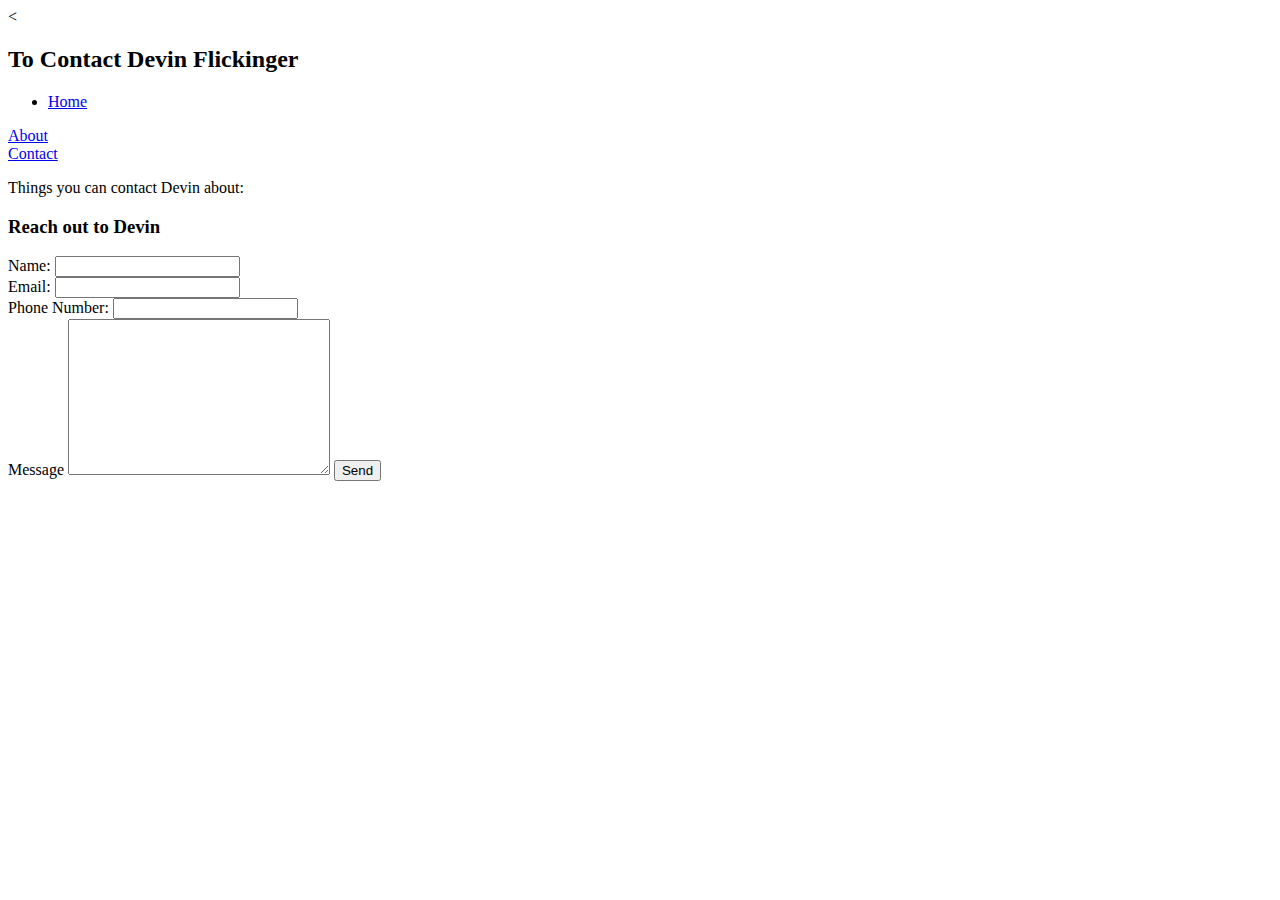
==== public/html/contact.html @ 8e39be59 "fleshed out contact and about, added form to contact, connected js to server via bodyparser" ====
<!DOCTYPE html>
<<html>
  <head>
    <title>Devin Flickinger - Contact</title>
    <link rel="stylesheet" href="css/main.css">
    <h2>To Contact Devin Flickinger</h2>
  </head>
  <body>
    <div id='navigation'>
      <ul>
        <li class='btn'>
          <a href="/">Home</a>
        </li>
      </ul>
      <li class='btn'>
        <a href="/about">About</a>
      </li>
      <li class='btn'>
        <a href="/contact">Contact</a>
      </li>
    </div>
    <!-- End Of navigation -->
    <div>
      <p>Things you can contact Devin about:</p>
    </div>
    <div>
      <form action="/contact" method='POST'>
        <h3>Reach out to Devin</h3>
        <label for="name">Name:</label>
        <input type="text" name='name' required>
        <br>
        <label for="email">Email:</label>
        <input type="email" name='email' required>
        <br>
        <label for="phone">Phone Number:</label>
        <input type="text" name='phone'>
        <br>
        <label for="Message">Message</label>
        <textarea name="message" cols="30" rows="10"></textarea>
        <button type="Submit">Send</button>
      </form>
      <!-- End of Contact form -->
    </div>

  </body>
</html>
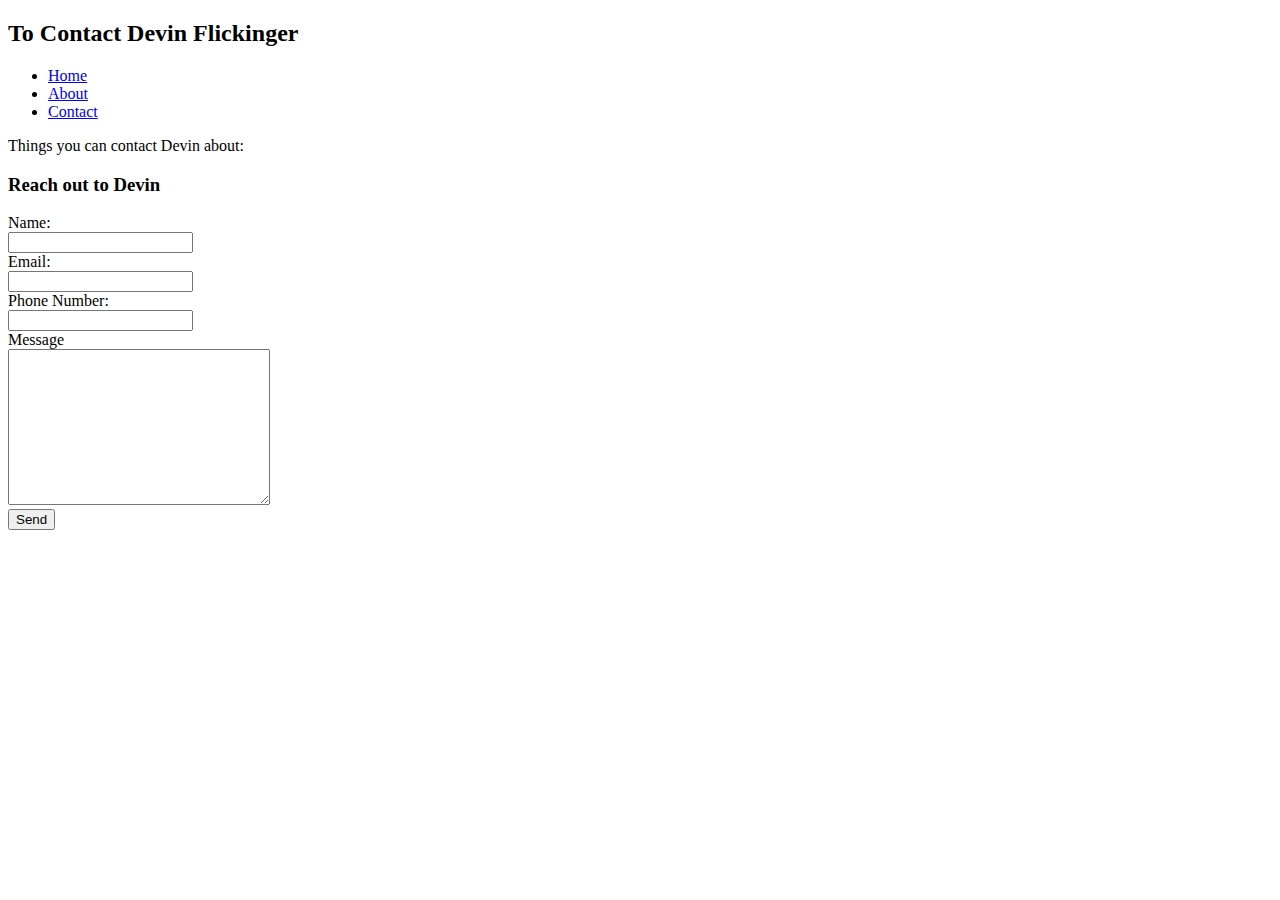
==== commit f3365a28: "fixed contact page, fixed nav bar on page, and orginized form" ====
--- a/public/html/contact.html
+++ b/public/html/contact.html
@@ -1,5 +1,5 @@
 <!DOCTYPE html>
-<<html>
+<html>
   <head>
     <title>Devin Flickinger - Contact</title>
     <link rel="stylesheet" href="css/main.css">
@@ -11,13 +11,13 @@
         <li class='btn'>
           <a href="/">Home</a>
         </li>
+        <li class='btn'>
+          <a href="/about">About</a>
+        </li>
+        <li class='btn'>
+          <a href="/contact">Contact</a>
+        </li>
       </ul>
-      <li class='btn'>
-        <a href="/about">About</a>
-      </li>
-      <li class='btn'>
-        <a href="/contact">Contact</a>
-      </li>
     </div>
     <!-- End Of navigation -->
     <div>
@@ -27,16 +27,21 @@
       <form action="/contact" method='POST'>
         <h3>Reach out to Devin</h3>
         <label for="name">Name:</label>
+        <br>
         <input type="text" name='name' required>
         <br>
         <label for="email">Email:</label>
+        <br>
         <input type="email" name='email' required>
         <br>
         <label for="phone">Phone Number:</label>
+        <br>
         <input type="text" name='phone'>
         <br>
         <label for="Message">Message</label>
+        <br>
         <textarea name="message" cols="30" rows="10"></textarea>
+        <br>
         <button type="Submit">Send</button>
       </form>
       <!-- End of Contact form -->
